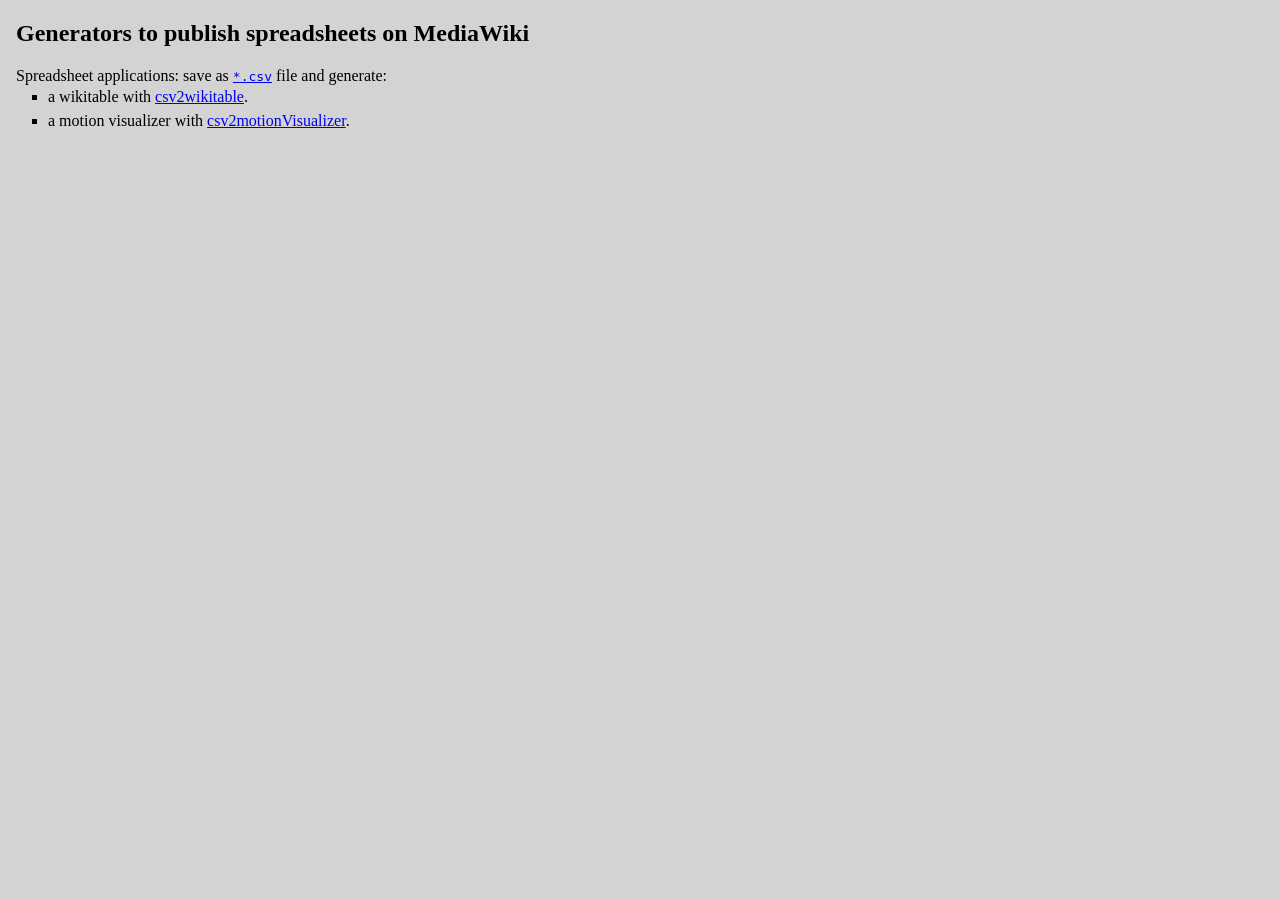
==== data2mwGenerators/index.html @ 36f3d0db "add an index and clean code." ====
<!DOCTYPE html PUBLIC "-//W3C//DTD XHTML 1.0 Strict//EN" "http://www.w3.org/TR/xhtml1/DTD/xhtml1-strict.dtd">
<html xmlns="http://www.w3.org/1999/xhtml" xml:lang="en">
  <head>
    <meta http-equiv="Content-type" content="text/html; charset=UTF-8"/>
    <title>Spreadsheet 2 mediawiki</title>
    <link rel="stylesheet" href="./generators.css" type="text/css" media="screen" />
  </head>
  <body>
    <h2>Generators to publish spreadsheets on MediaWiki</h2>
    <div id="main">
      <p>
	Spreadsheet applications: save as <tt><a href="http://en.wikipedia.org/wiki/.csv" title=".csv">*.csv</a></tt> file and generate:
	<span class="info">a wikitable with <a href="./csv2wikitable.php" rel="nofollow">csv2wikitable</a>.</span>
	<span class="info">a motion visualizer with <a href="./csv2mw-motionVisualizer.php" rel="nofollow">csv2motionVisualizer</a>.</span>
      </p>
    </div> 
  </body>
</html>
---- data2mwGenerators/generators.css ----
div.pre {
  margin:1em;
  font-family: monospace, sans-serif;
  background-color: #F9F9F9;
  border: 1px dashed #2F6FAB;
  color: black;
  line-height: 1,1em;
  padding: 1em;
    user-select: text;
    -moz-user-select: text;
    -khtml-user-select: text;
    -webkit-user-select: text;
  width:600px;
}
body {
  background-color:lightgray;
    user-select: none;
    -moz-user-select: none;
    -khtml-user-select: none;
    -webkit-user-select: none;
  margin-left:1em;
  }
span.info {
  list-style-image: url(http://bits.wikimedia.org/skins-1.5/vector/images/bullet-icon.png?1);
  list-style-type: square;
  line-height: 1.5em;
  display: list-item;
  margin-left:2em;
  }
div#mediawiki {width:600px;height:500px;overflow:auto;}
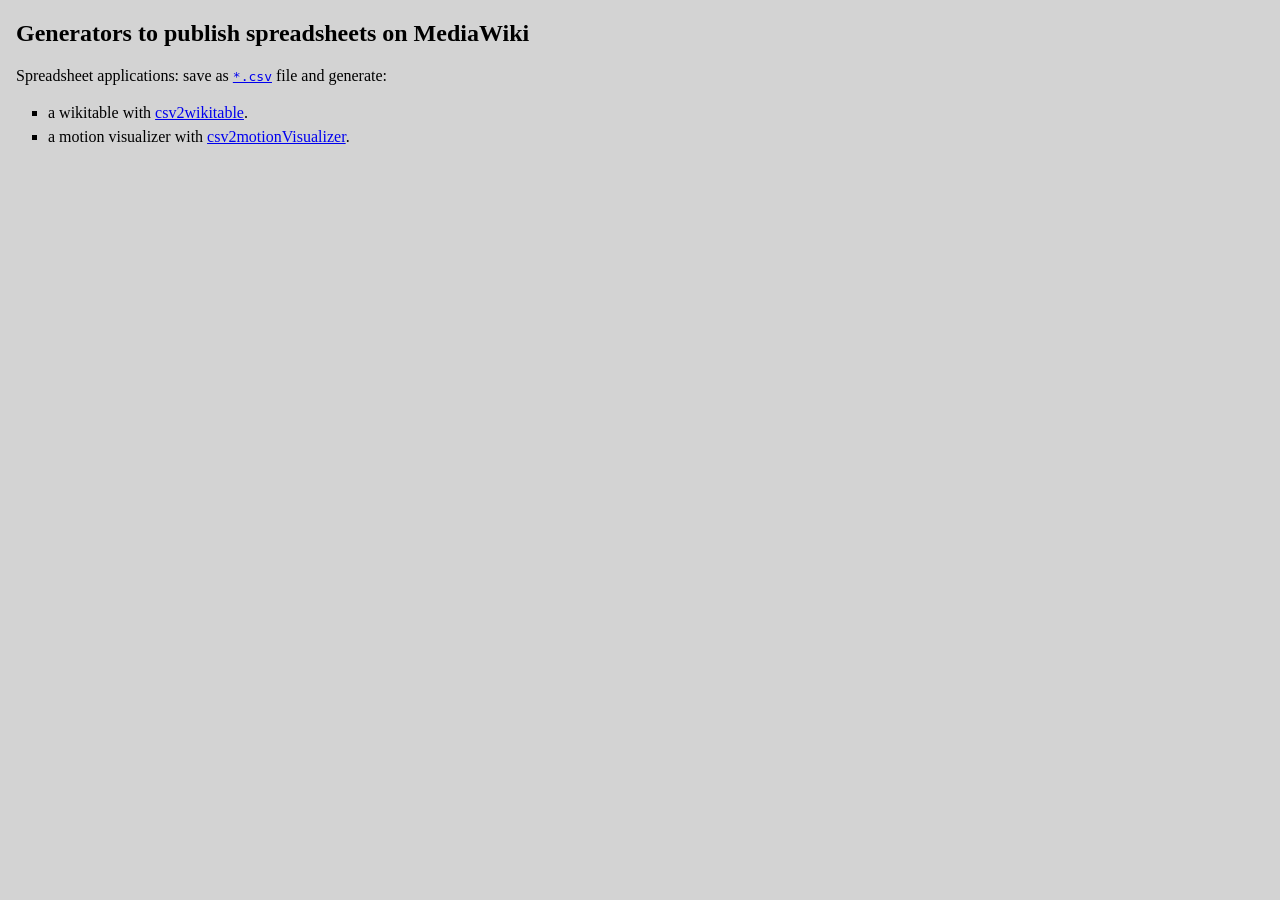
==== commit 558aa679: "" ====
--- a/data2mwGenerators/index.html
+++ b/data2mwGenerators/index.html
@@ -10,6 +10,8 @@
     <div id="main">
       <p>
 	Spreadsheet applications: save as <tt><a href="http://en.wikipedia.org/wiki/.csv" title=".csv">*.csv</a></tt> file and generate:
+      </p>
+      <p>
 	<span class="info">a wikitable with <a href="./csv2wikitable.php" rel="nofollow">csv2wikitable</a>.</span>
 	<span class="info">a motion visualizer with <a href="./csv2mw-motionVisualizer.php" rel="nofollow">csv2motionVisualizer</a>.</span>
       </p>
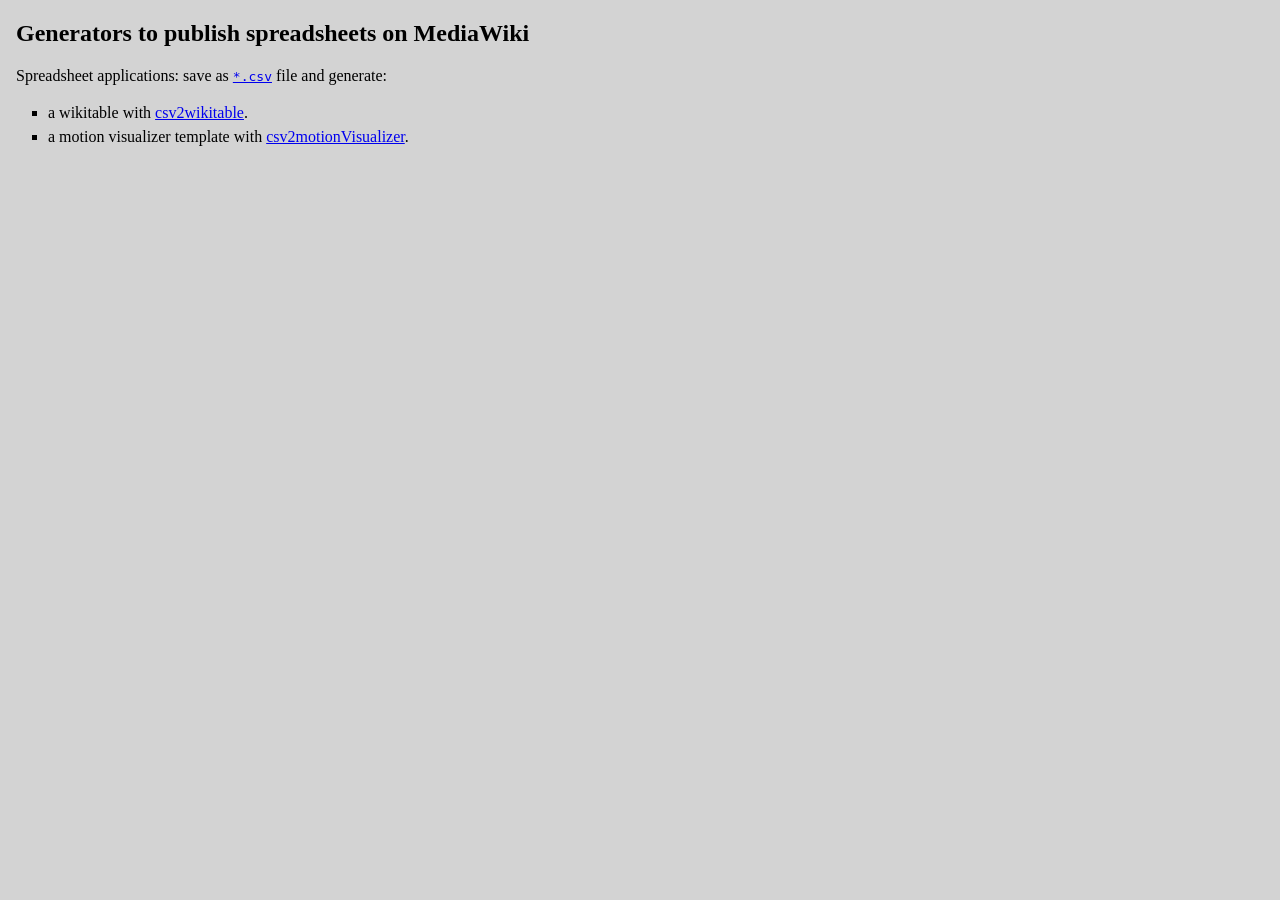
==== commit 46356021: "" ====
--- a/data2mwGenerators/index.html
+++ b/data2mwGenerators/index.html
@@ -13,7 +13,7 @@
       </p>
       <p>
 	<span class="info">a wikitable with <a href="./csv2wikitable.php" rel="nofollow">csv2wikitable</a>.</span>
-	<span class="info">a motion visualizer with <a href="./csv2mw-motionVisualizer.php" rel="nofollow">csv2motionVisualizer</a>.</span>
+	<span class="info">a motion visualizer template with <a href="./csv2mw-motionVisualizer.php" rel="nofollow">csv2motionVisualizer</a>.</span>
       </p>
     </div> 
   </body>
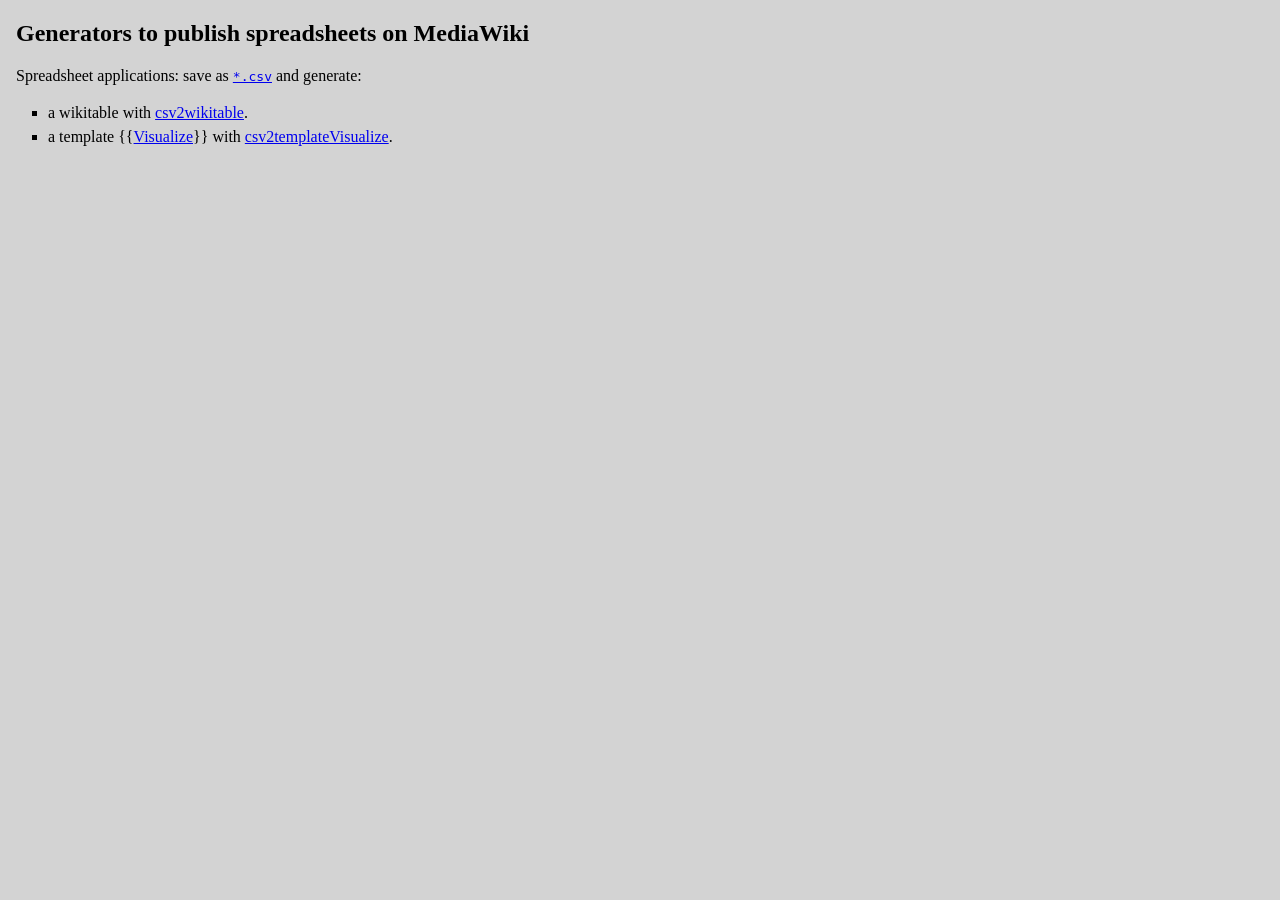
==== commit f689eafc: "" ====
--- a/data2mwGenerators/index.html
+++ b/data2mwGenerators/index.html
@@ -9,11 +9,11 @@
     <h2>Generators to publish spreadsheets on MediaWiki</h2>
     <div id="main">
       <p>
-	Spreadsheet applications: save as <tt><a href="http://en.wikipedia.org/wiki/.csv" title=".csv">*.csv</a></tt> file and generate:
+	Spreadsheet applications: save as <tt><a href="http://en.wikipedia.org/wiki/.csv" title=".csv">*.csv</a></tt> and generate:
       </p>
       <p>
 	<span class="info">a wikitable with <a href="./csv2wikitable.php" rel="nofollow">csv2wikitable</a>.</span>
-	<span class="info">a motion visualizer template with <a href="./csv2mw-motionVisualizer.php" rel="nofollow">csv2motionVisualizer</a>.</span>
+	<span class="info">a template {{<a href="http://en.wikipedia.org/wiki/Template:Visualize">Visualize</a>}}  with <a href="./csv2templateVisualize.php" rel="nofollow">csv2templateVisualize</a>.</span>
       </p>
     </div> 
   </body>
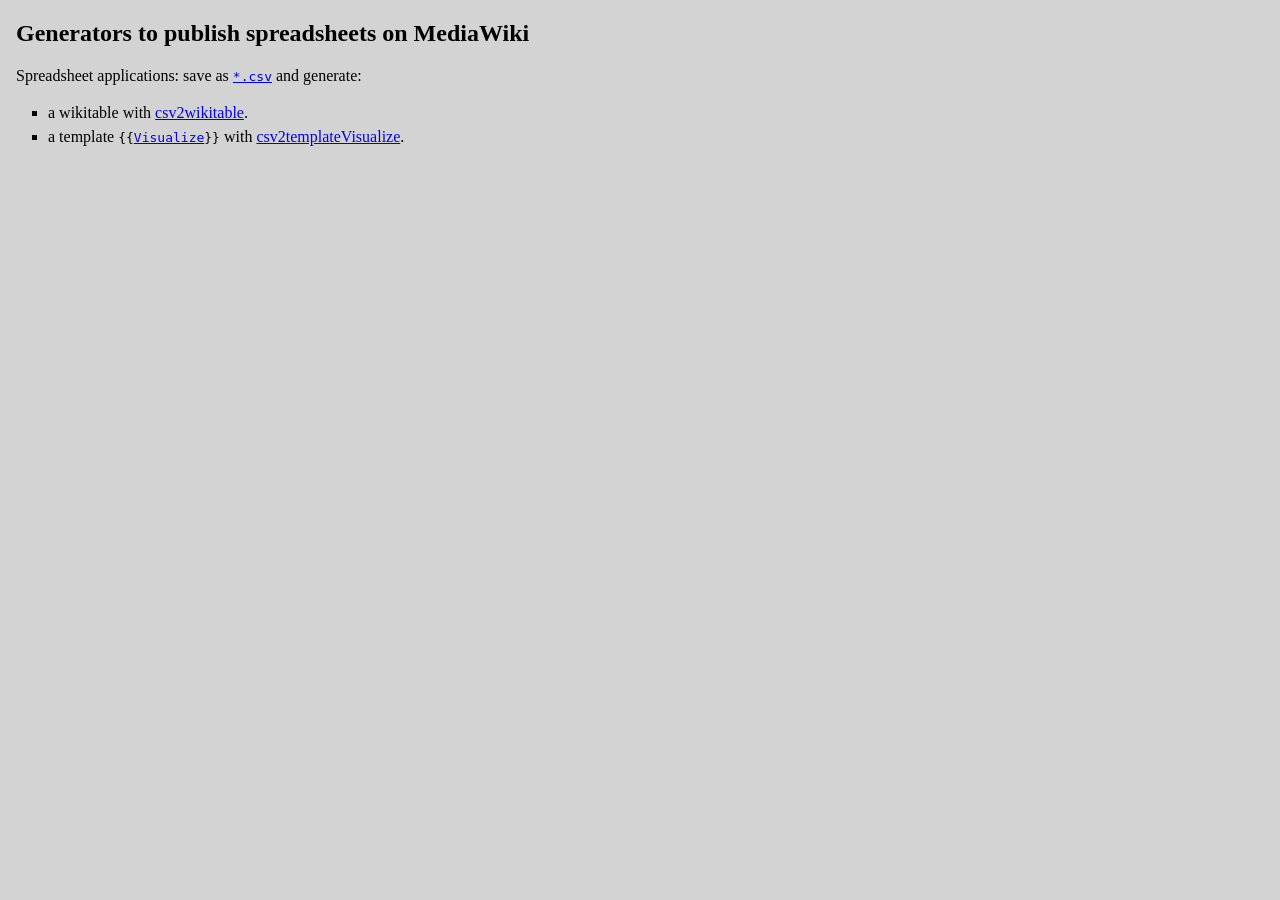
==== commit ff195ebe: "" ====
--- a/data2mwGenerators/index.html
+++ b/data2mwGenerators/index.html
@@ -13,7 +13,7 @@
       </p>
       <p>
 	<span class="info">a wikitable with <a href="./csv2wikitable.php" rel="nofollow">csv2wikitable</a>.</span>
-	<span class="info">a template {{<a href="http://en.wikipedia.org/wiki/Template:Visualize">Visualize</a>}}  with <a href="./csv2templateVisualize.php" rel="nofollow">csv2templateVisualize</a>.</span>
+	<span class="info">a template <tt>{{<a href="http://en.wikipedia.org/wiki/Template:Visualize">Visualize</a>}}</tt> with <a href="./csv2templateVisualize.php" rel="nofollow">csv2templateVisualize</a>.</span>
       </p>
     </div> 
   </body>
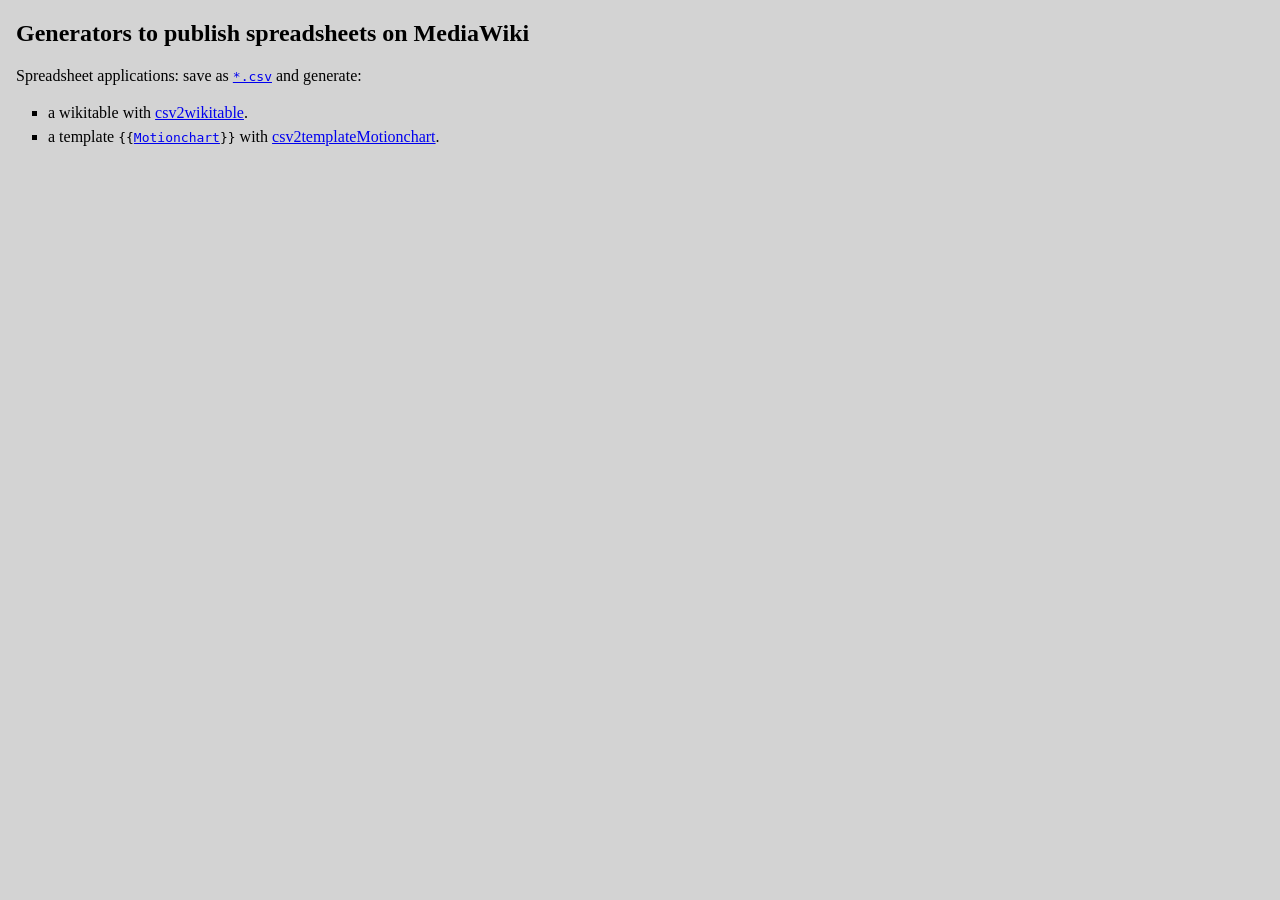
==== commit f22f88fb: "html: correct links in index." ====
--- a/data2mwGenerators/index.html
+++ b/data2mwGenerators/index.html
@@ -13,8 +13,8 @@
       </p>
       <p>
 	<span class="info">a wikitable with <a href="./csv2wikitable.php" rel="nofollow">csv2wikitable</a>.</span>
-	<span class="info">a template <tt>{{<a href="http://en.wikipedia.org/wiki/Template:Visualize">Visualize</a>}}</tt> with <a href="./csv2templateVisualize.php" rel="nofollow">csv2templateVisualize</a>.</span>
+	<span class="info">a template <tt>{{<a href="http://en.wikipedia.org/wiki/Template:Motionchart">Motionchart</a>}}</tt> with <a href="./csv2templateMotionchart.php" rel="nofollow">csv2templateMotionchart</a>.</span>
       </p>
     </div> 
   </body>
-</html>+</html>
